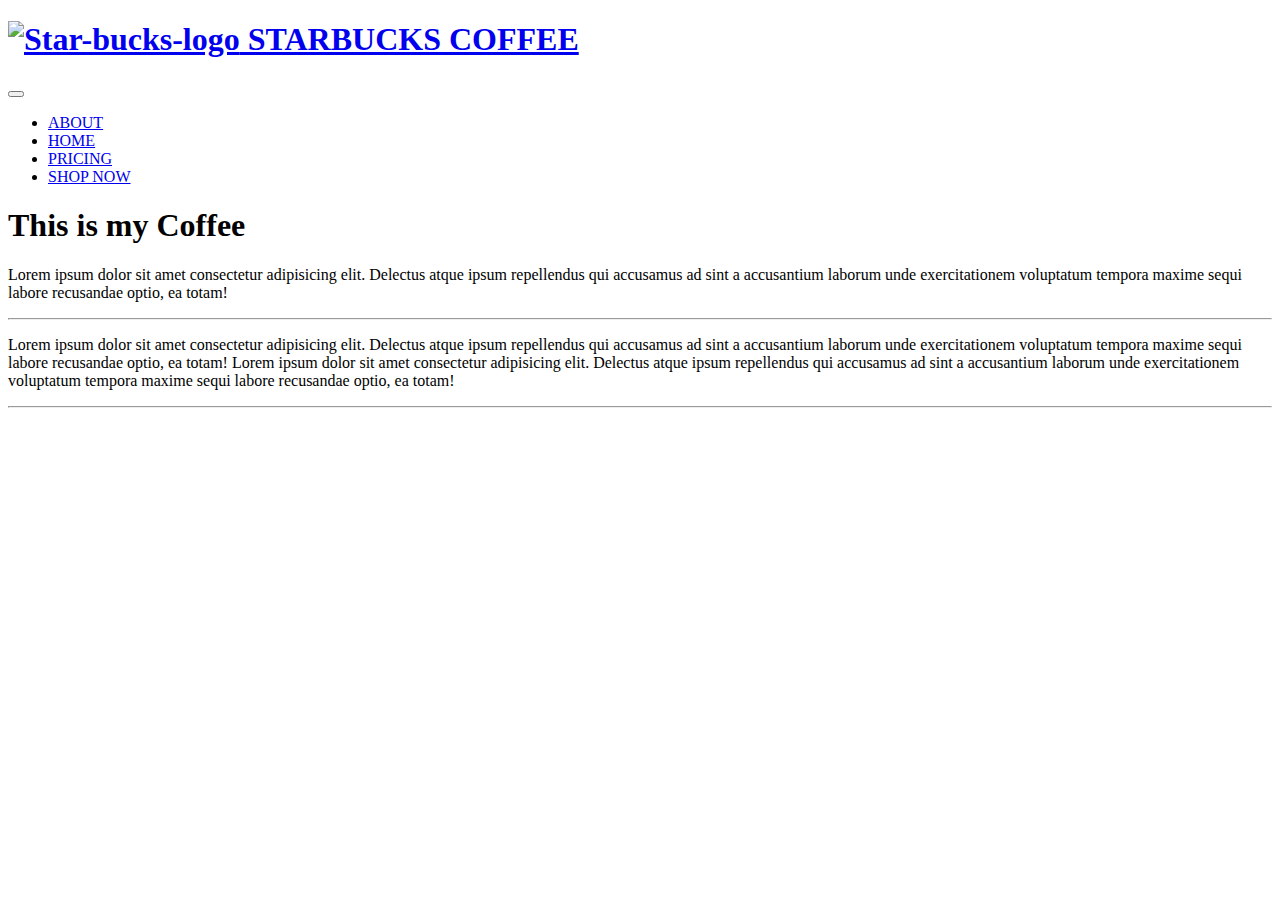
==== Product-Landing-Page/index.html @ a781cdd9 "Add files via upload" ====
<!DOCTYPE html>
<html lang="en">

<head>
    <meta charset="UTF-8">
    <meta name="viewport" content="width=device-width, initial-scale=1.0">
    <link href="https://cdn.jsdelivr.net/npm/bootstrap@5.0.2/dist/css/bootstrap.min.css" rel="stylesheet"
        integrity="sha384-EVSTQN3/azprG1Anm3QDgpJLIm9Nao0Yz1ztcQTwFspd3yD65VohhpuuCOmLASjC" crossorigin="anonymous">
    <link rel="stylesheet" href="my_index.css">
    <title>Product Landing Page</title>
</head>

<body>
    <section class="" id="Landing">
        <nav class="navbar navbar-expand-lg navbar-expand-md navbar-dark bg-success py-0 pe-lg-1">
            <a href="#" class="navbar-brand">
                <h1 class="display-5">
                    <img src="icons8-starbucks-50.png" class="img-fluid ms-4" alt="Star-bucks-logo">
                    STARBUCKS COFFEE
                </h1>
            </a>
            <button class="navbar-toggler" type="button" data-bs-toggle="collapse" data-bs-target="#navbarNav"
                aria-controls="navbarNav" aria-expanded="false" aria-label="Toggle navigation">
                <span class="navbar-toggler-icon"></span>
            </button>
            <div class="collapse navbar-collapse" id="navbarNav">
                <ul class="navbar-nav ms-auto">
                    <li class="nav-item">
                        <a href="#about" class="h5 nav-link">ABOUT</a>
                    </li>
                    <li class="nav-item">
                        <a href="#home" class="h5 nav-link">HOME</a>
                    </li>
                    <li class="nav-item ">
                        <a href="#pricing" class="h5 nav-link">PRICING</a>
                    </li>
                    <li class="nav-item">
                        <a href="#shopping" class="h5 nav-link">SHOP NOW</a>
                    </li>
                </ul>
            </div>
        </nav>
        <div class="container-xxl">
            <h1 class="display-3">This is my Coffee</h1>
            <p class="text-center">
                Lorem ipsum dolor sit amet consectetur adipisicing elit. Delectus atque ipsum repellendus qui accusamus
                ad
                sint a accusantium laborum unde exercitationem voluptatum tempora maxime sequi labore recusandae optio,
                ea
                totam!
            </p>
            <hr>
            <p class="text-center">
                Lorem ipsum dolor sit amet consectetur adipisicing elit. Delectus atque ipsum repellendus qui accusamus
                ad
                sint a accusantium laborum unde exercitationem voluptatum tempora maxime sequi labore recusandae optio,
                ea
                totam!
                Lorem ipsum dolor sit amet consectetur adipisicing elit. Delectus atque ipsum repellendus qui accusamus
                ad
                sint a accusantium laborum unde exercitationem voluptatum tempora maxime sequi labore recusandae optio,
                ea
                totam!
            </p>
            <hr>
        </div>
    </section>
</body>

</html>
<!-- Include Bootstrap JavaScript -->
<script src="https://cdn.jsdelivr.net/npm/bootstrap@5.0.2/dist/js/bootstrap.bundle.min.js"
    integrity="sha384-MrcW6ZMFYlzcLA8Nl+NtUVF0sA7MsXsP1UyJoMp4YLEuNSfAP+JcXn/tWtIaxVXM"
    crossorigin="anonymous"></script>
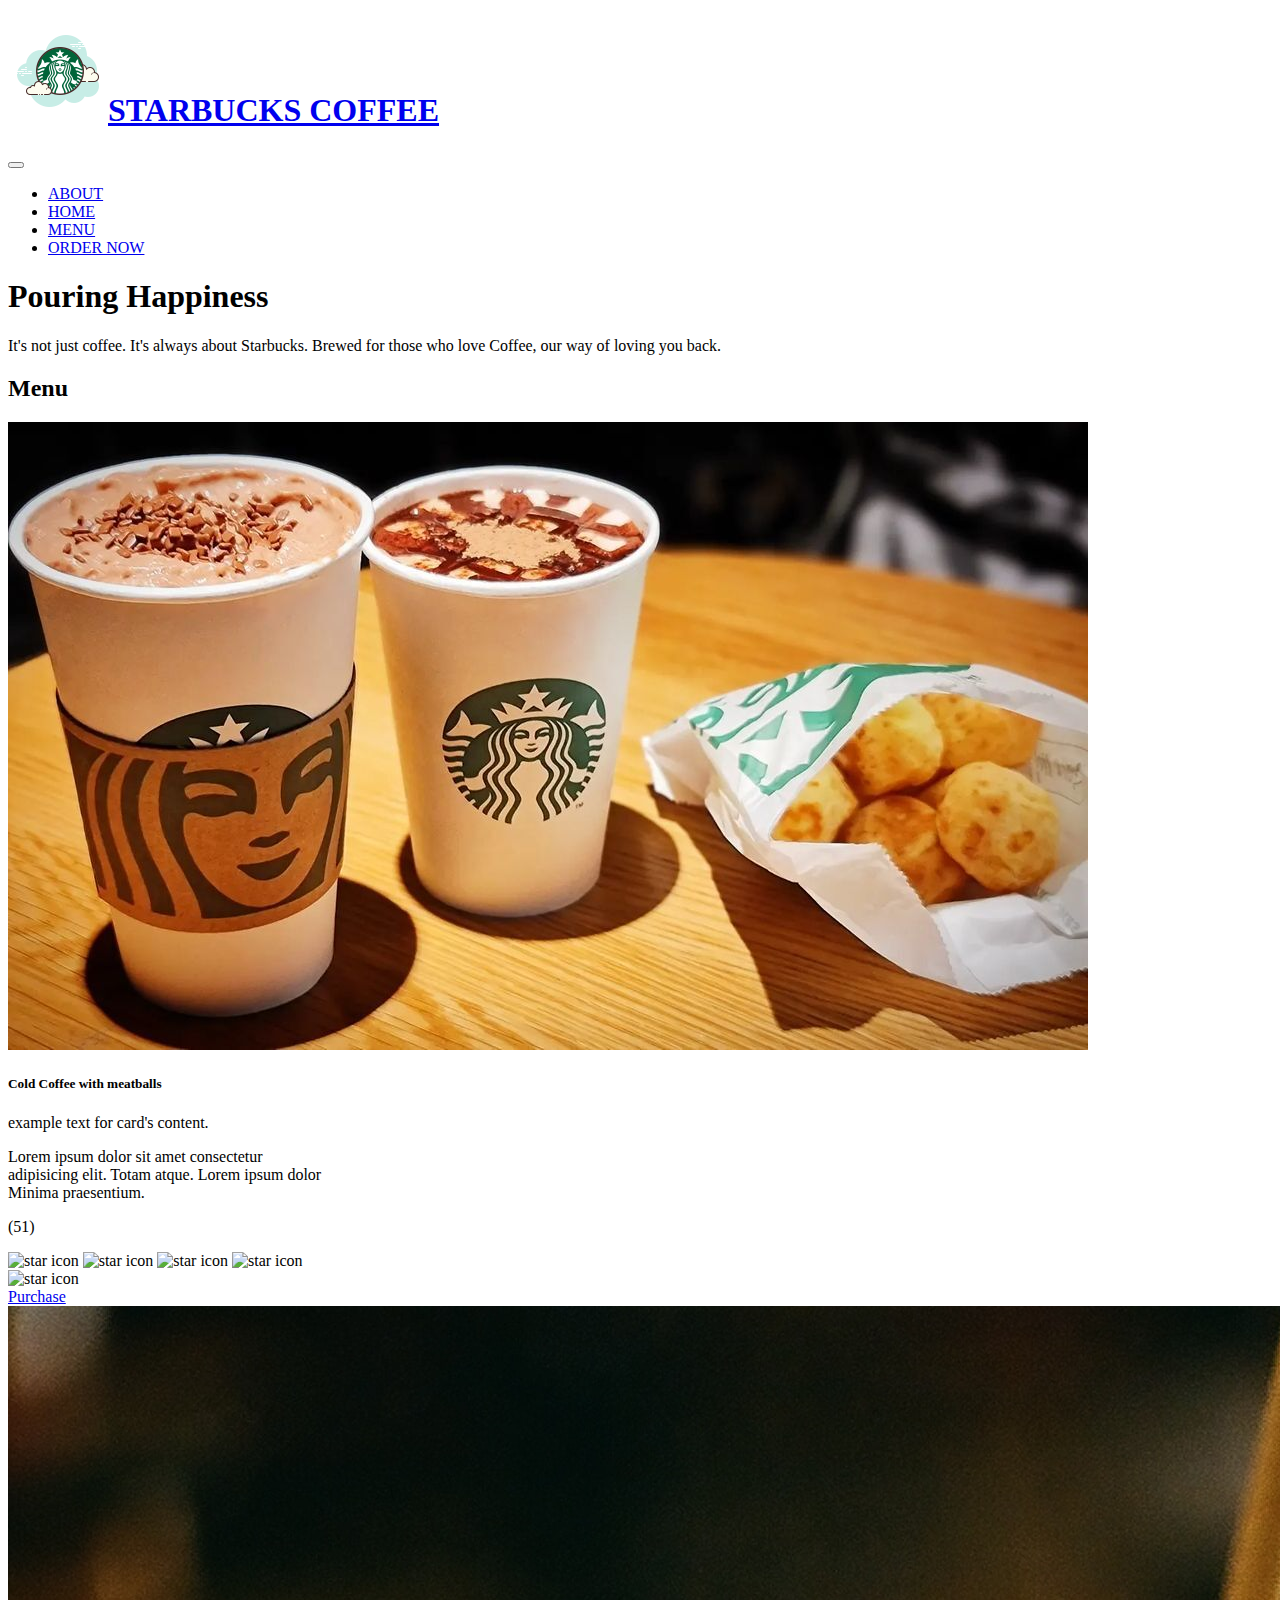
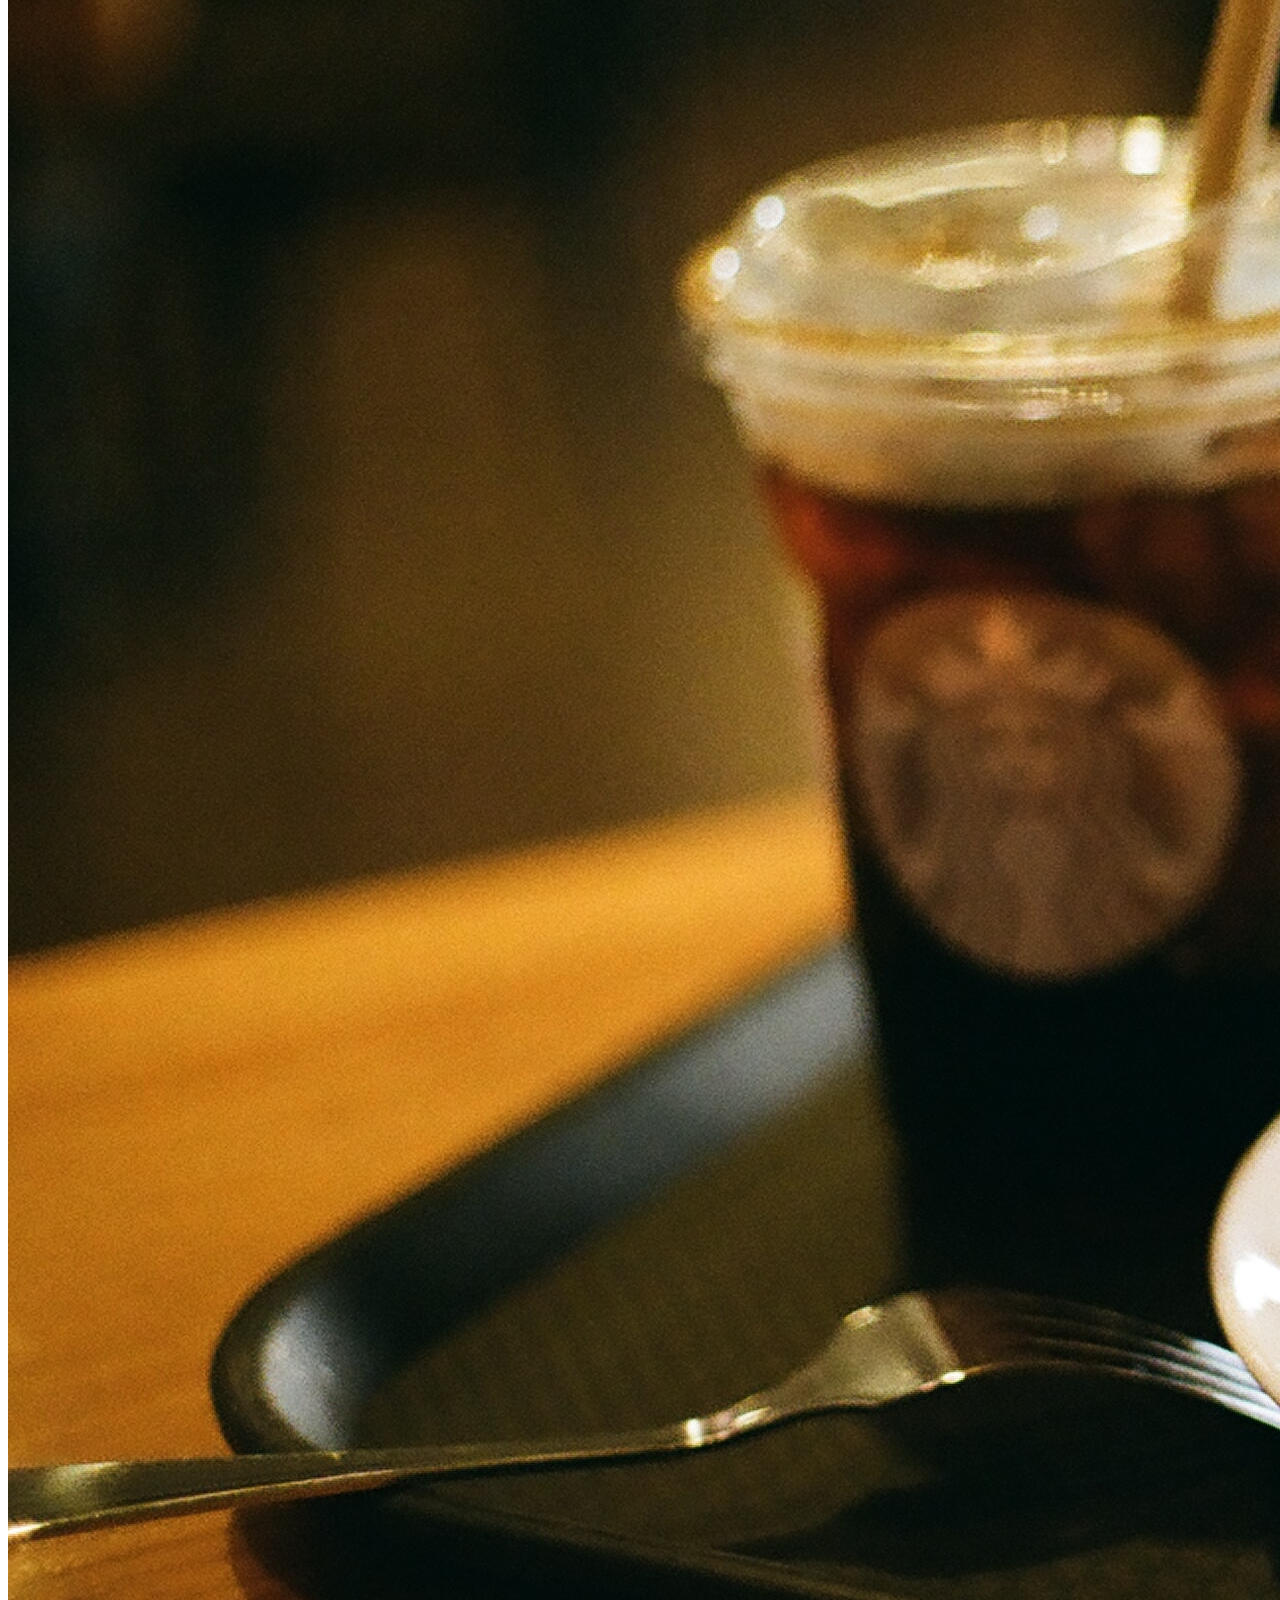
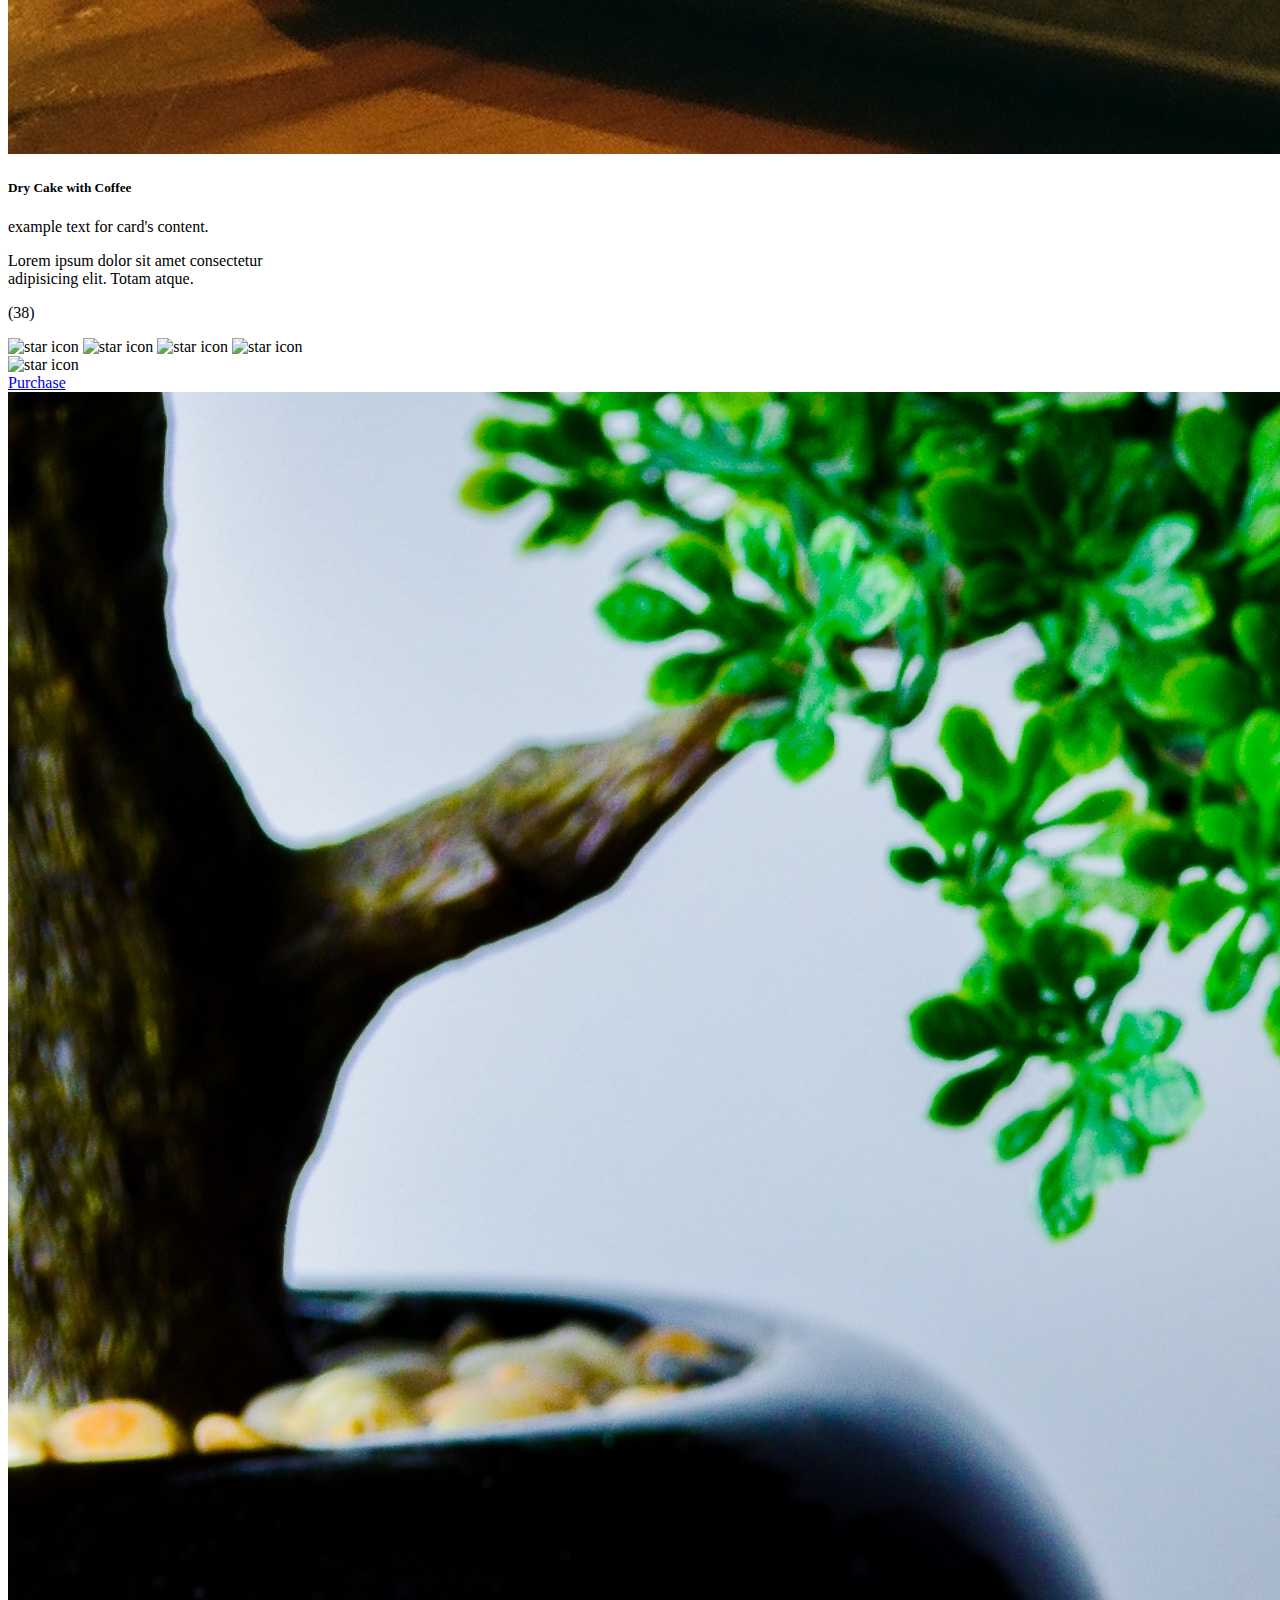
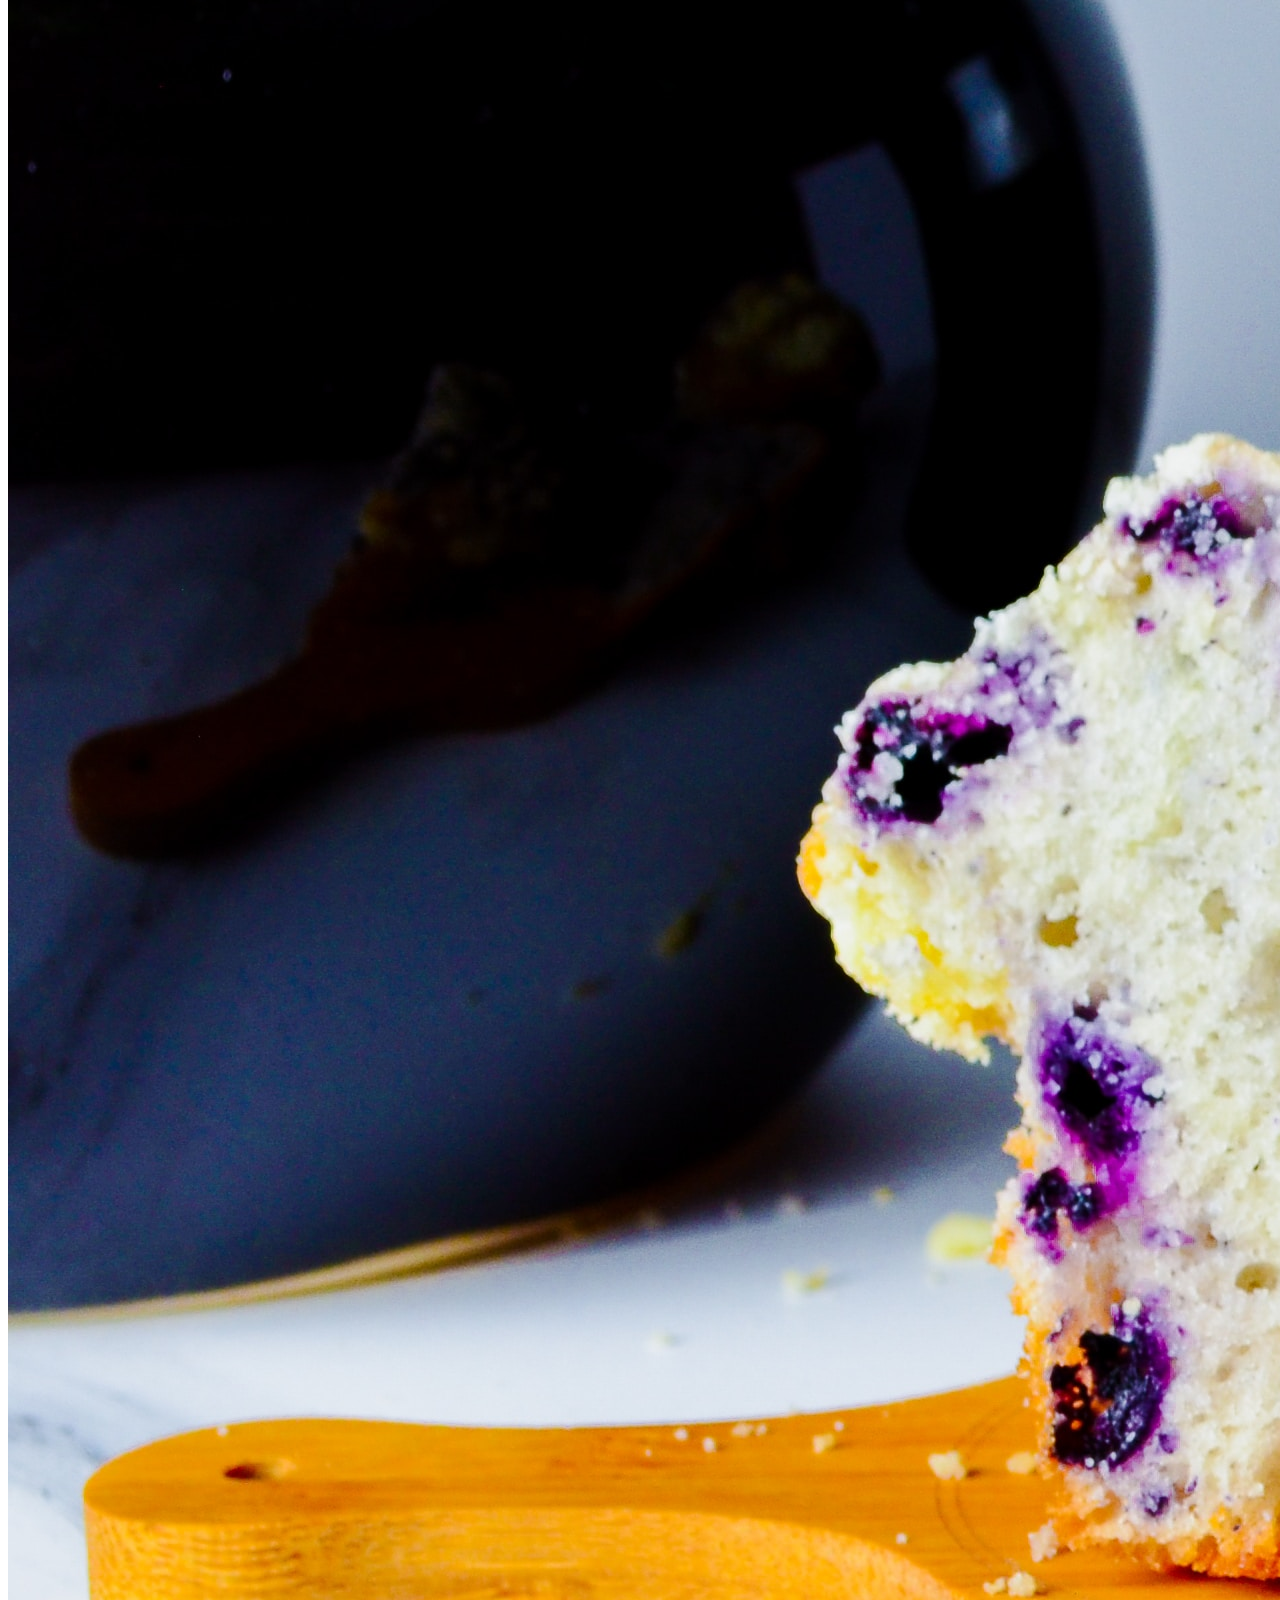
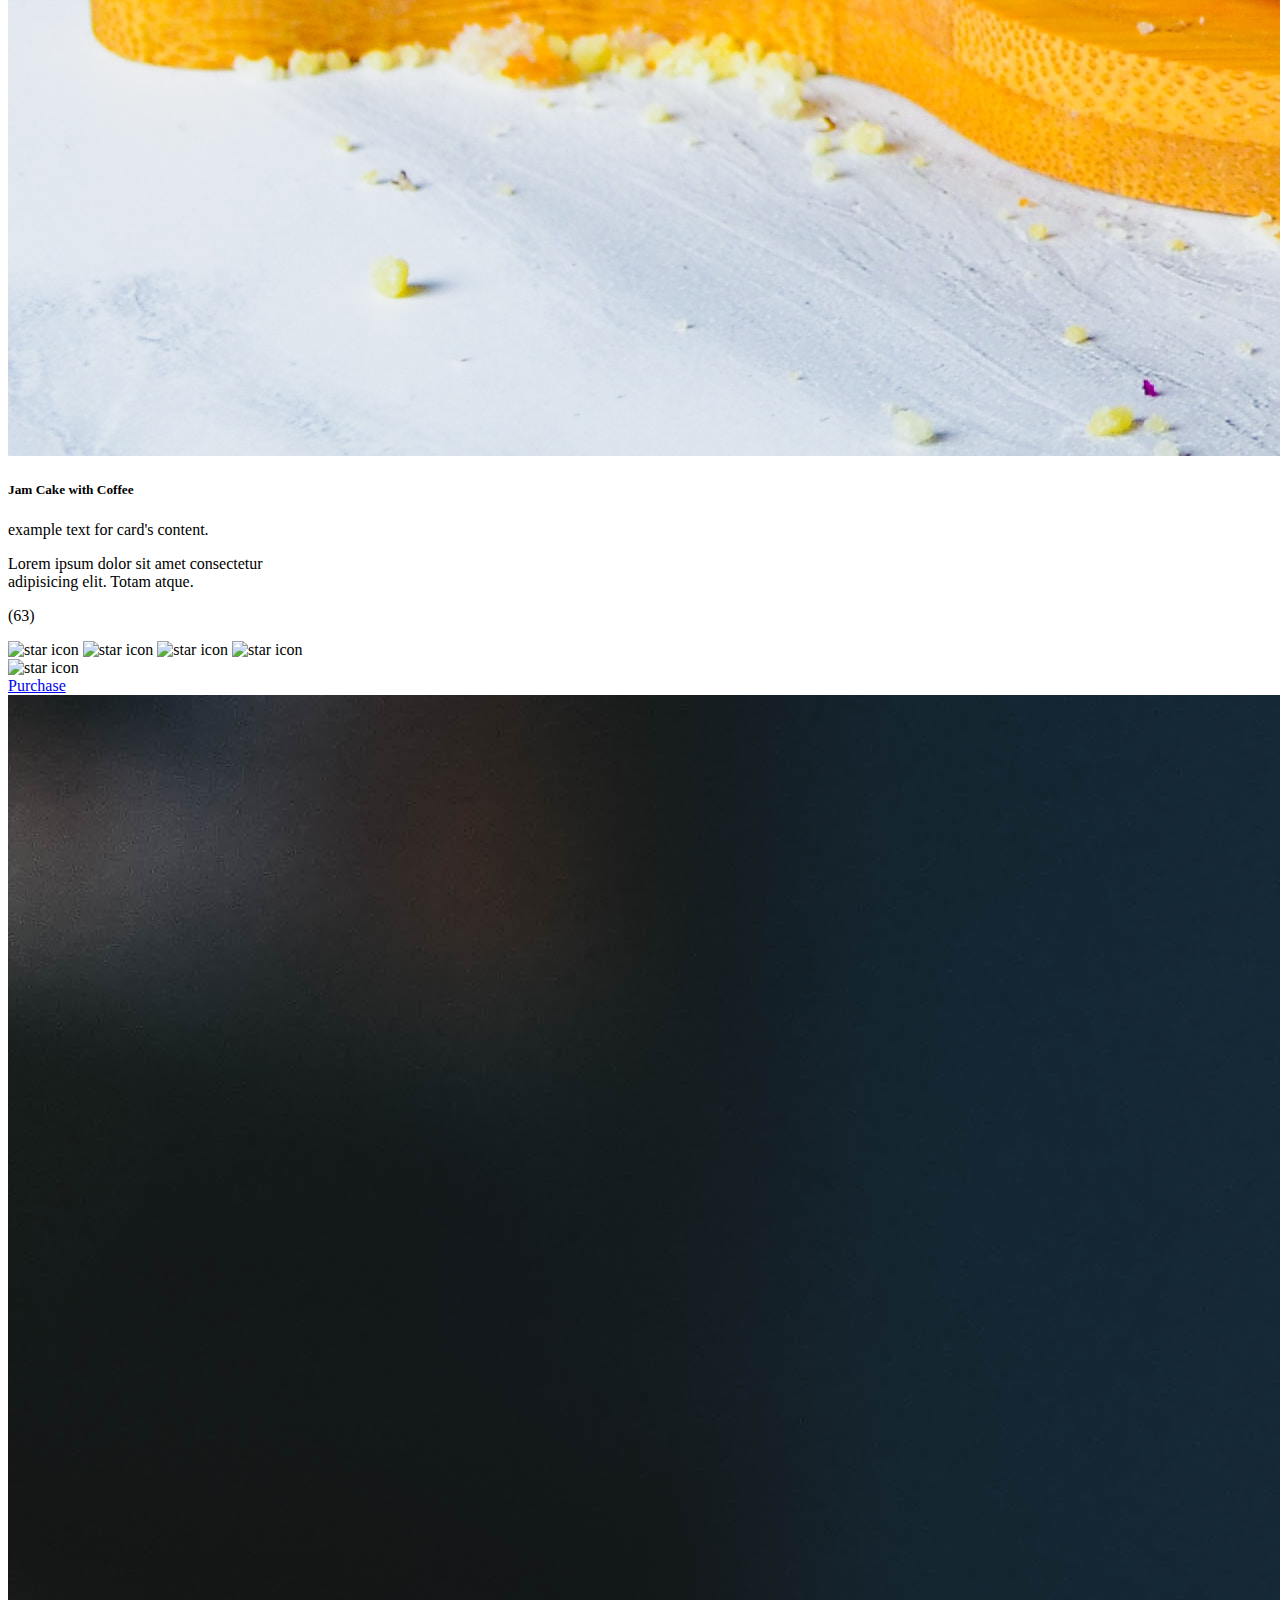
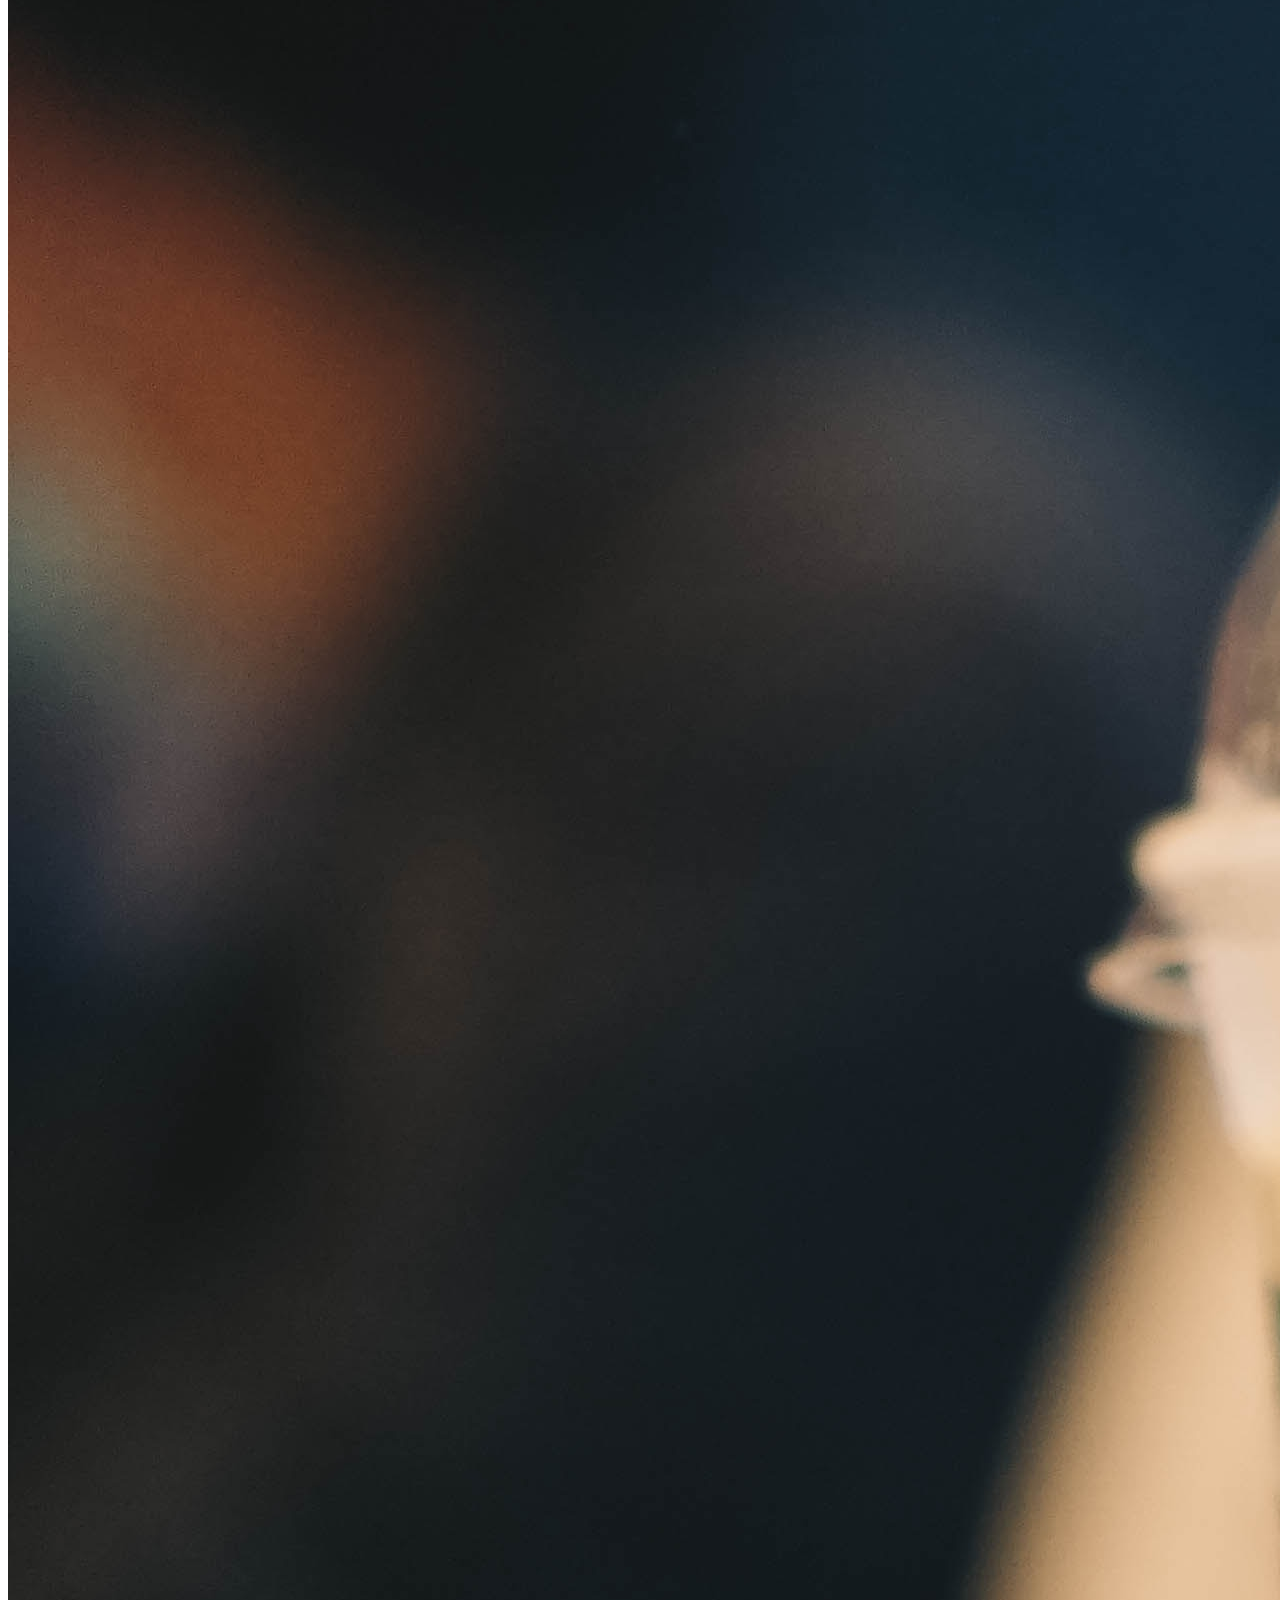
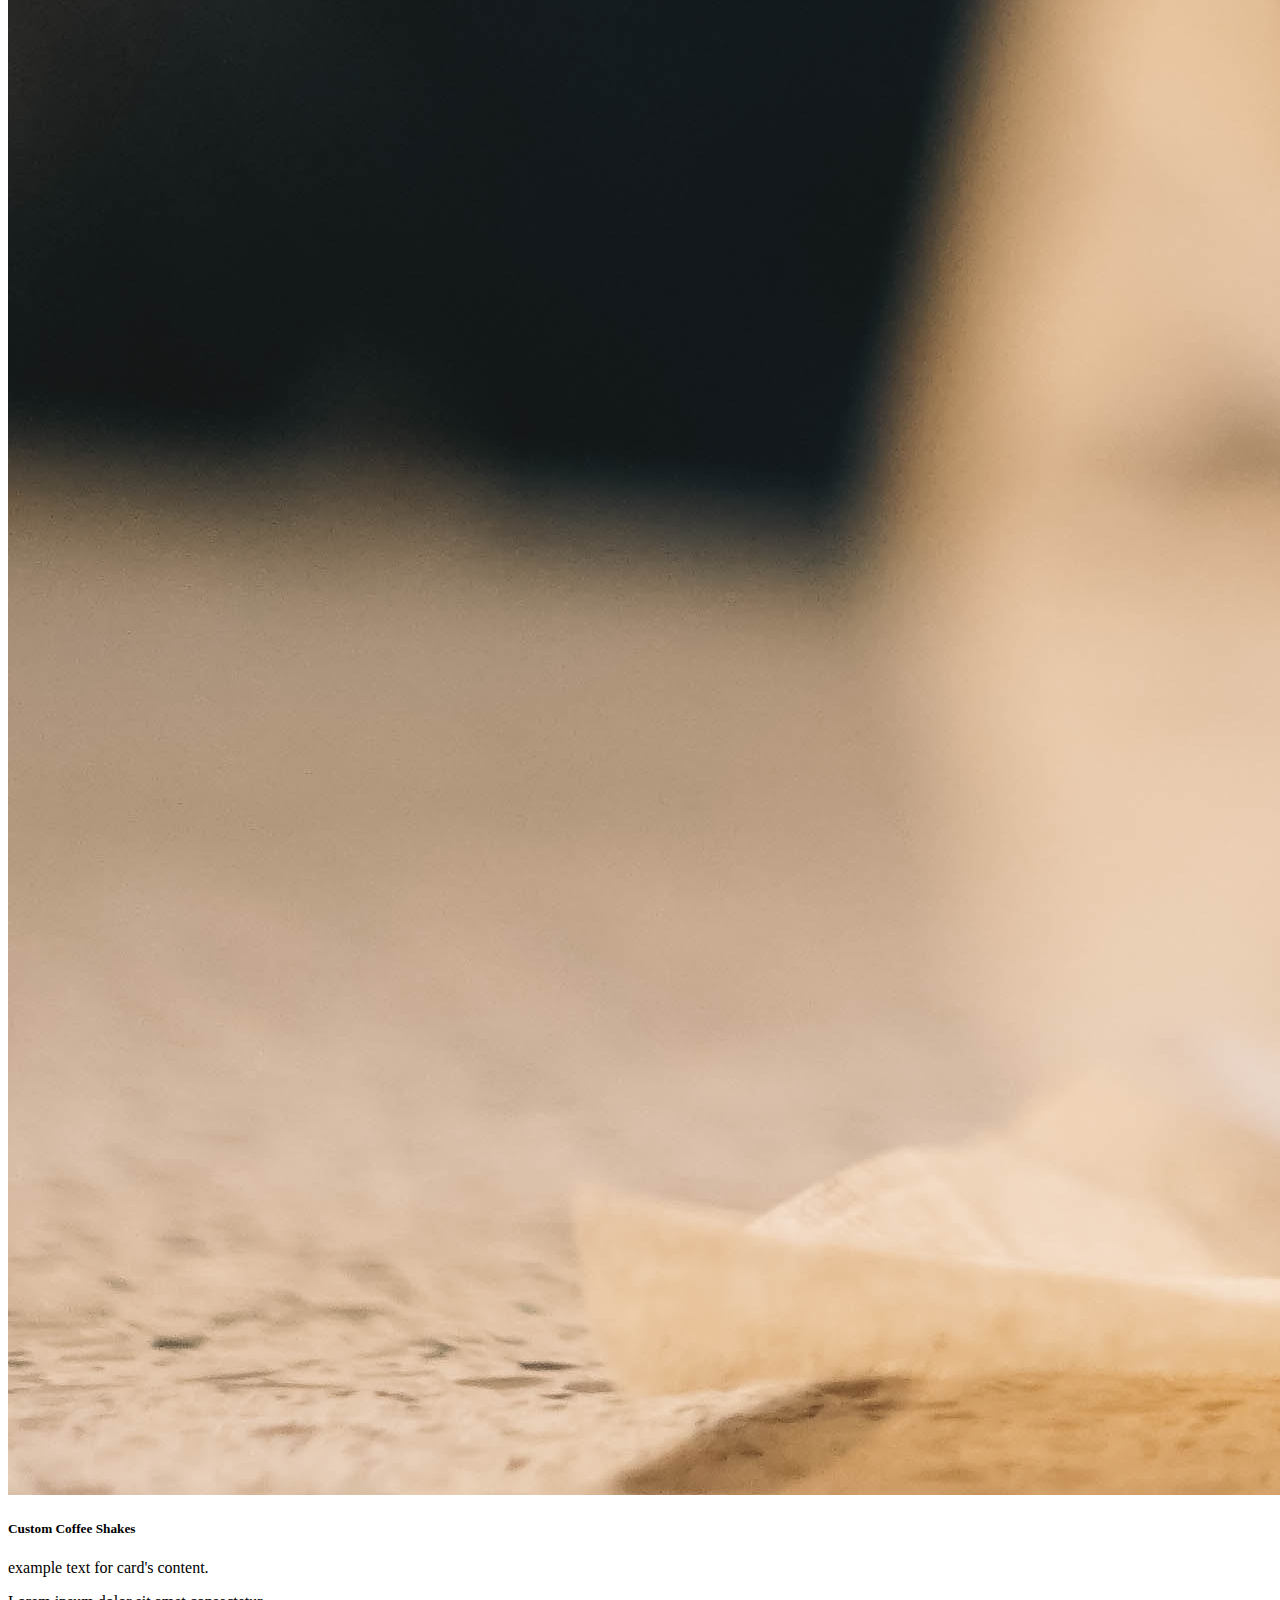
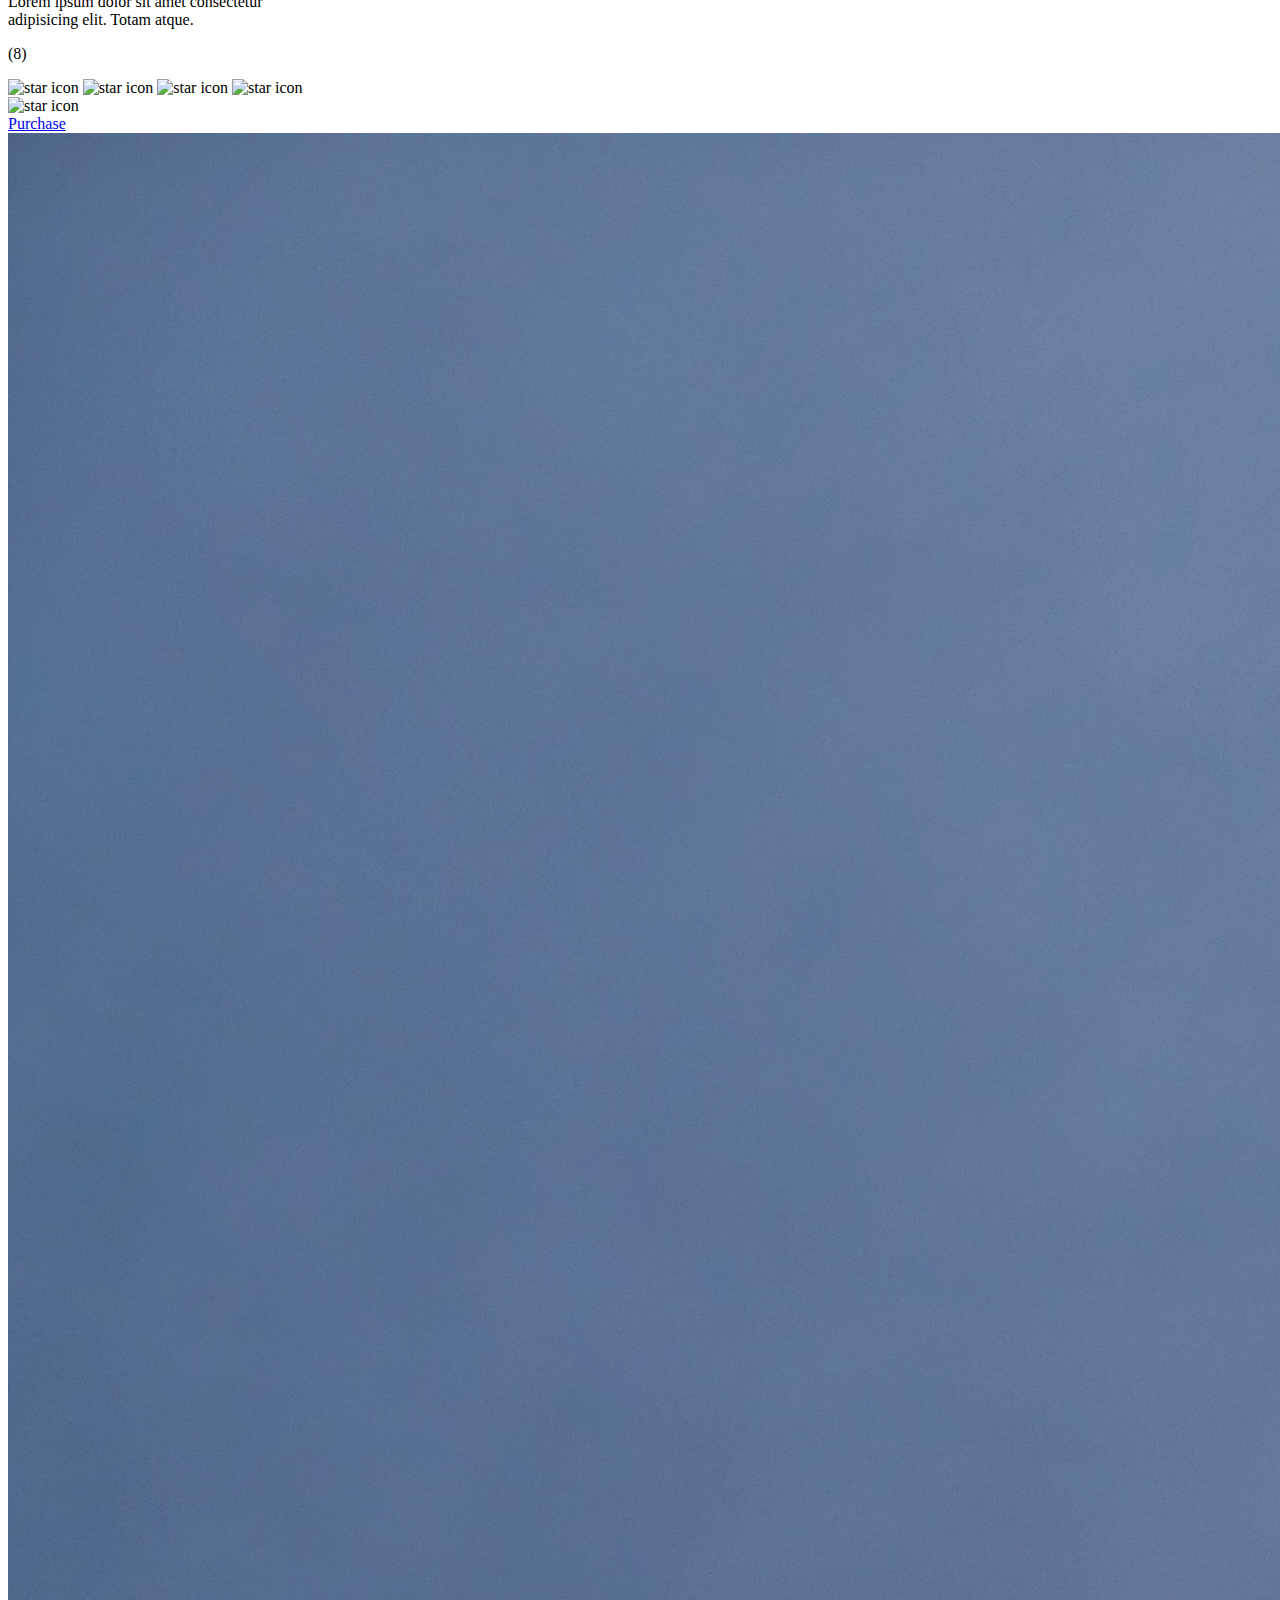
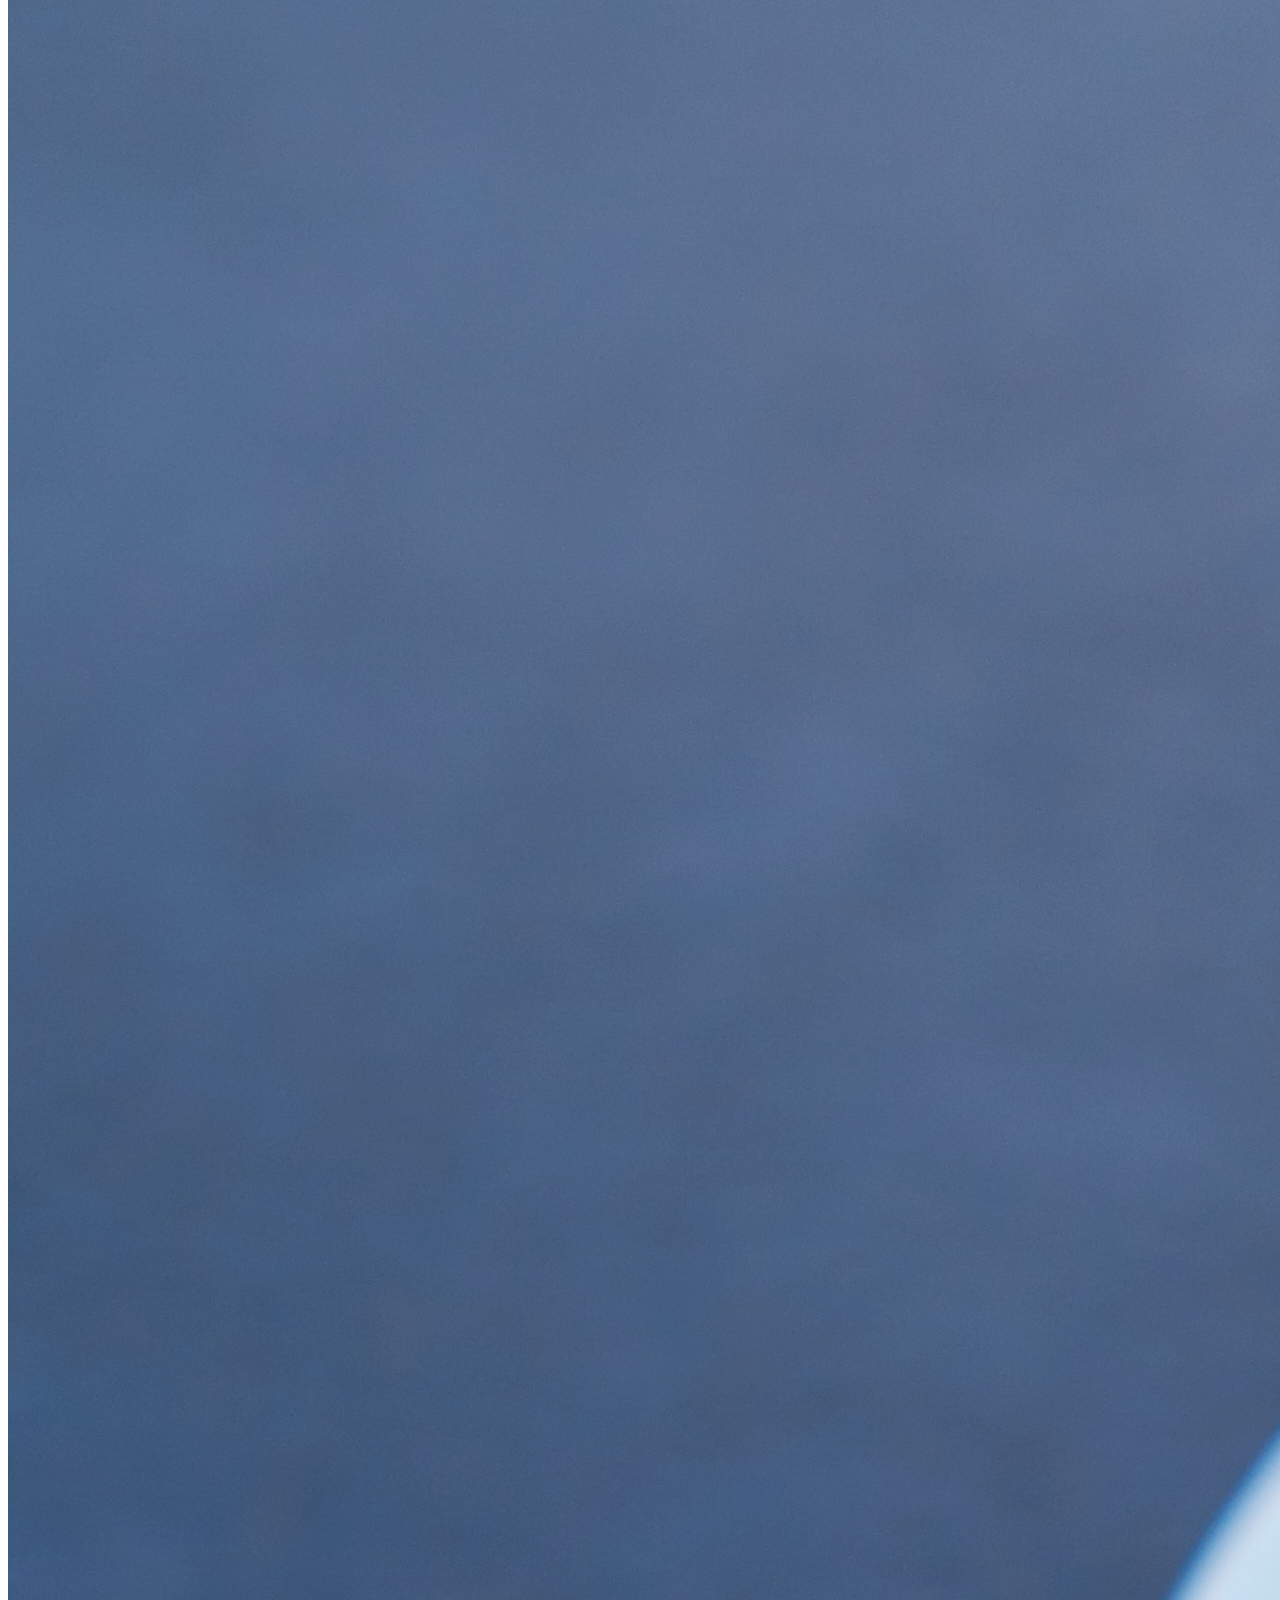
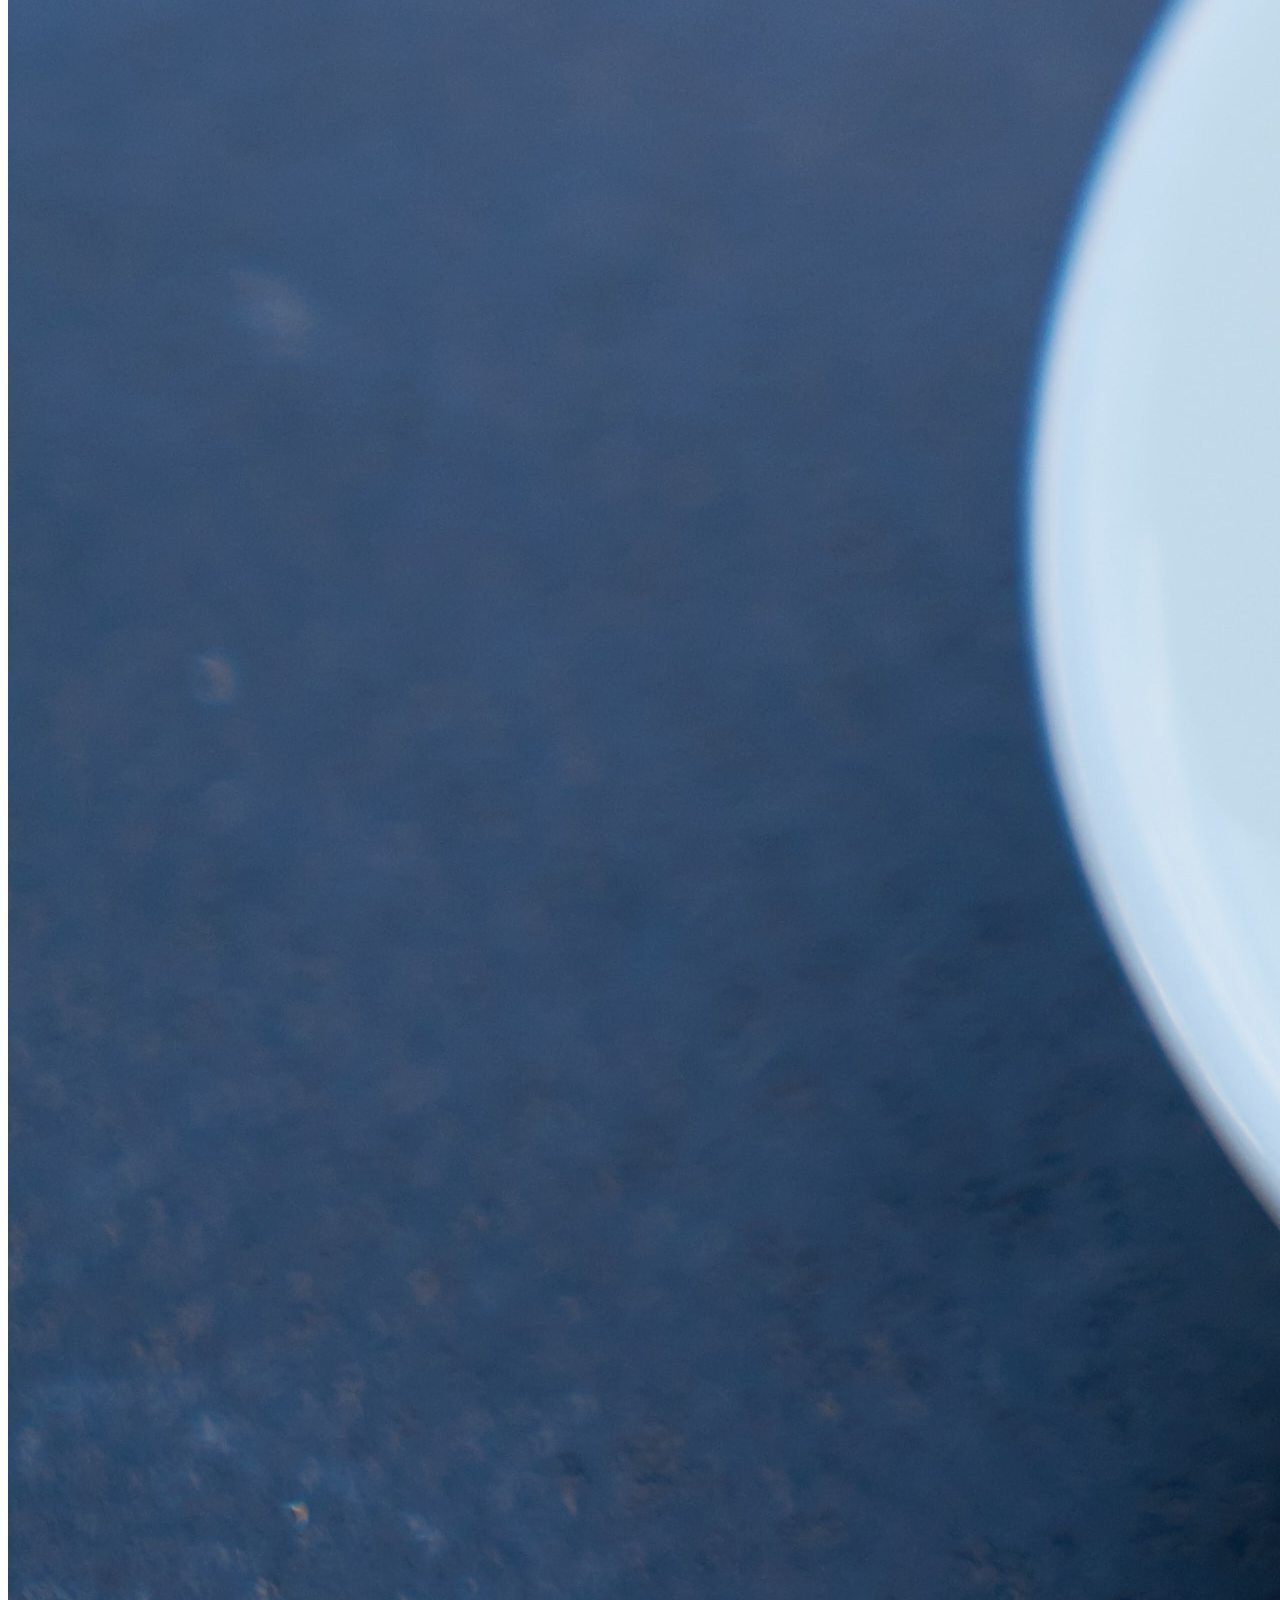
==== commit 075a0326: "Add files via upload" ====
--- a/Product-Landing-Page/index.html
+++ b/Product-Landing-Page/index.html
@@ -4,71 +4,291 @@
 <head>
     <meta charset="UTF-8">
     <meta name="viewport" content="width=device-width, initial-scale=1.0">
+    <!-- Bootstrap -->
     <link href="https://cdn.jsdelivr.net/npm/bootstrap@5.0.2/dist/css/bootstrap.min.css" rel="stylesheet"
         integrity="sha384-EVSTQN3/azprG1Anm3QDgpJLIm9Nao0Yz1ztcQTwFspd3yD65VohhpuuCOmLASjC" crossorigin="anonymous">
+    <!-- CSS Style Sheet -->
     <link rel="stylesheet" href="my_index.css">
+    <!-- Icon in the page title -->
+    <link href="icons8-starbucks-50.png" rel="icon" type="image/png" />
+    <!-- Font-Awesome -->
+    <link rel="stylesheet" href="https://cdnjs.cloudflare.com/ajax/libs/font-awesome/5.15.3/css/all.min.css">
+    <!-- Title of Page -->
     <title>Product Landing Page</title>
 </head>
 
 <body>
-    <section class="" id="Landing">
-        <nav class="navbar navbar-expand-lg navbar-expand-md navbar-dark bg-success py-0 pe-lg-1">
-            <a href="#" class="navbar-brand">
-                <h1 class="display-5">
-                    <img src="icons8-starbucks-50.png" class="img-fluid ms-4" alt="Star-bucks-logo">
-                    STARBUCKS COFFEE
-                </h1>
-            </a>
-            <button class="navbar-toggler" type="button" data-bs-toggle="collapse" data-bs-target="#navbarNav"
-                aria-controls="navbarNav" aria-expanded="false" aria-label="Toggle navigation">
-                <span class="navbar-toggler-icon"></span>
-            </button>
-            <div class="collapse navbar-collapse" id="navbarNav">
-                <ul class="navbar-nav ms-auto">
-                    <li class="nav-item">
-                        <a href="#about" class="h5 nav-link">ABOUT</a>
-                    </li>
-                    <li class="nav-item">
-                        <a href="#home" class="h5 nav-link">HOME</a>
-                    </li>
-                    <li class="nav-item ">
-                        <a href="#pricing" class="h5 nav-link">PRICING</a>
-                    </li>
-                    <li class="nav-item">
-                        <a href="#shopping" class="h5 nav-link">SHOP NOW</a>
-                    </li>
-                </ul>
-            </div>
-        </nav>
-        <div class="container-xxl">
-            <h1 class="display-3">This is my Coffee</h1>
-            <p class="text-center">
-                Lorem ipsum dolor sit amet consectetur adipisicing elit. Delectus atque ipsum repellendus qui accusamus
-                ad
-                sint a accusantium laborum unde exercitationem voluptatum tempora maxime sequi labore recusandae optio,
-                ea
-                totam!
-            </p>
-            <hr>
-            <p class="text-center">
-                Lorem ipsum dolor sit amet consectetur adipisicing elit. Delectus atque ipsum repellendus qui accusamus
-                ad
-                sint a accusantium laborum unde exercitationem voluptatum tempora maxime sequi labore recusandae optio,
-                ea
-                totam!
-                Lorem ipsum dolor sit amet consectetur adipisicing elit. Delectus atque ipsum repellendus qui accusamus
-                ad
-                sint a accusantium laborum unde exercitationem voluptatum tempora maxime sequi labore recusandae optio,
-                ea
-                totam!
-            </p>
-            <hr>
+    <!--Landing Page -->
+    <section id="home" class="landing-section">
+        <!-- Navigation bar -->
+        <div class="landing container-fluid ps-0 pe-0">
+            <nav class="navbar navbar-expand-lg navbar-expand-md navbar-dark py-0 pe-lg-1">
+                <a href="#" class="navbar-brand">
+                    <h1 class="fw-light">
+                        <img src="icons8-starbucks-50.png" class="logo img-fluid me-1 ms-lg-4"
+                            alt="Star-bucks-logo">STARBUCKS COFFEE
+                    </h1>
+                </a>
+                <button class="navbar-toggler me-2" type="button" data-bs-toggle="collapse" data-bs-target="#navbarNav"
+                    aria-controls="navbarNav" aria-expanded="false" aria-label="Toggle navigation">
+                    <span class="navbar-toggler-icon"></span>
+                </button>
+                <div class="collapse navbar-collapse" id="navbarNav">
+                    <ul class="navbar-nav ms-auto ">
+                        <li class="nav-item">
+                            <a href="#About" class="h6 mx-2 fw-light nav-link">ABOUT</a>
+                        </li>
+                        <li class="nav-item">
+                            <a href="#home" class="h6 mx-2 fw-light nav-link">HOME</a>
+                        </li>
+                        <li class="nav-item ">
+                            <a href="#Menue" class="h6 mx-2 fw-light nav-link">MENU</a>
+                        </li>
+                        <li class="nav-item">
+                            <a href="#shopping" class="h6 mx-2 fw-bold text-dark nav-link shop-now-link">ORDER NOW</a>
+                        </li>
+                    </ul>
+                </div>
+            </nav>
+            <div class="container-xxl ps-0 pe-0 text-light">
+                <h1 class="display-1 fw-bold">Pouring Happiness</h1>
+                <p class="text-lg-start text-light">
+                    It's not just coffee. It's always about Starbucks.
+                    Brewed for those who love Coffee, our way of loving
+                    you back.
+                </p>
+            </div>
         </div>
+    </section>
+    <!-- Secondary Content -->
+    <section class="container-lg" id="Menue">
+        <h2 class="fs-1 fw-bold my-4">Menu</h2>
+        <div class="container-xxl scrolling-wrapper px-0">
+            <div class="card" style="width: 20rem;">
+                <img src="2 coffee.jpg" class="card-img-top" alt="2 Coffee Cups">
+                <div class="card-body">
+                    <h5 class="card-title fs-4">Cold Coffee with meatballs</h5>
+                    <p class="card-subtitle pe-1 text-muted text-wrap">example text for card's content.</p>
+                    <p class="card-text text-start pe-1 text-wrap">Lorem ipsum dolor sit amet consectetur adipisicing
+                        elit. Totam atque. Lorem ipsum dolor Minima praesentium.</p>
+                    <div class="review my-3">
+                        <p class="d-inline text-secondary">(51)</p>
+                        <img src="star_3389176.png" alt="star icon">
+                        <img src="star_3389176.png" alt="star icon">
+                        <img src="star_3389176.png" alt="star icon">
+                        <img src="star_2724819.png" alt="star icon">
+                        <img src="star_929566.png" alt="star icon">
+                    </div>
+                    <a href="#" class="btn btn-light border-dark">Purchase</a>
+                </div>
+            </div>
+            <div class="card" style="width: 20rem;">
+                <img src="coffee deal.jpg" class="card-img-top" alt="Cake and Coffee">
+                <div class="card-body">
+                    <h5 class="card-title fs-4">Dry Cake with Coffee</h5>
+                    <p class="card-subtitle pe-1 text-wrap text-muted">example text for card's content.</p>
+                    <p class="card-text pe-1 text-wrap">Lorem ipsum dolor sit amet consectetur adipisicing elit. Totam
+                        atque.</p>
+                    <div class="review my-3">
+                        <p class="d-inline text-secondary">(38)</p>
+                        <img src="star_3389176.png" alt="star icon">
+                        <img src="star_3389176.png" alt="star icon">
+                        <img src="star_3389176.png" alt="star icon">
+                        <img src="star_3389176.png" alt="star icon">
+                        <img src="star_2724819.png" alt="star icon">
+                    </div>
+                    <a href="#" class="btn btn-light border-dark">Purchase</a>
+                </div>
+            </div>
+            <div class="card" style="width: 20rem;">
+                <img src="cake.jpg" class="card-img-top" alt="Jam Cake with coffee">
+                <div class="card-body">
+                    <h5 class="card-title fs-4">Jam Cake with Coffee</h5>
+                    <p class="card-subtitle pe-1 text-wrap text-muted">example text for card's content.</p>
+                    <p class="card-text pe-1 text-wrap">Lorem ipsum dolor sit amet consectetur adipisicing elit. Totam
+                        atque.</p>
+                    <div class="review my-3">
+                        <p class="d-inline text-secondary">(63)</p>
+                        <img src="star_3389176.png" alt="star icon">
+                        <img src="star_3389176.png" alt="star icon">
+                        <img src="star_3389176.png" alt="star icon">
+                        <img src="star_3389176.png" alt="star icon">
+                        <img src="star_929566.png" alt="star icon">
+                    </div>
+                    <a href="#" class="btn btn-light border-dark">Purchase</a>
+                </div>
+            </div>
+            <div class="card" style="width: 20rem;">
+                <img src="2 shakes.jpg" class="card-img-top" alt="2 Coffee Shakes">
+                <div class="card-body">
+                    <h5 class="card-title fs-4">Custom Coffee Shakes</h5>
+                    <p class="card-subtitle pe-1 text-wrap text-muted">example text for card's content.</p>
+                    <p class="card-text pe-1 text-wrap">Lorem ipsum dolor sit amet consectetur adipisicing elit. Totam
+                        atque.</p>
+                    <div class="review my-3">
+                        <p class="d-inline text-secondary">(8)</p>
+                        <img src="star_3389176.png" alt="star icon">
+                        <img src="star_3389176.png" alt="star icon">
+                        <img src="star_3389176.png" alt="star icon">
+                        <img src="star_2724819.png" alt="star icon">
+                        <img src="star_929566.png" alt="star icon">
+                    </div>
+                    <a href="#" class="btn btn-light border-dark">Purchase</a>
+                </div>
+            </div>
+            <div class="card" style="width: 20rem;">
+                <img src="cake with coffee.jpg" class="card-img-top" alt="Yellow Cake and Coffee">
+                <div class="card-body">
+                    <h5 class="card-title fs-4">Layered Cake with Coffee</h5>
+                    <p class="card-subtitle text-secondary pe-1 text-wrap text-muted">example text for card's content.
+                    </p>
+                    <p class="card-text pe-1 text-wrap">Lorem ipsum dolor sit amet consectetur adipisicing elit. Totam
+                        atque.</p>
+                    <div class="review my-3">
+                        <p class="d-inline text-secondary">(13)</p>
+                        <img src="star_3389176.png" alt="star icon">
+                        <img src="star_3389176.png" alt="star icon">
+                        <img src="star_3389176.png" alt="star icon">
+                        <img src="star_3389176.png" alt="star icon">
+                        <img src="star_929566.png" alt="star icon">
+                    </div>
+                    <a href="#" class="btn btn-light border-dark">Purchase</a>
+                </div>
+            </div>
+            <div class="card" style="width: 20rem;">
+                <img src="pancake with coffee.jpg" class="card-img-top" alt="pancake and coffee">
+                <div class="card-body">
+                    <h5 class="card-title fs-4">Pancake with Coffee</h5>
+                    <p class="card-subtitle pe-1 text-wrap text-muted">example text for card's content.</p>
+                    <p class="card-text pe-1 text-wrap">Lorem ipsum dolor sit amet consectetur adipisicing elit. Totam
+                        atque.</p>
+                    <div class="review my-3">
+                        <p class="d-inline text-secondary">(22)</p>
+                        <img src="star_3389176.png" alt="star icon">
+                        <img src="star_2724819.png" alt="star icon">
+                        <img src="star_929566.png" alt="star icon">
+                        <img src="star_929566.png" alt="star icon">
+                        <img src="star_929566.png" alt="star icon">
+                    </div>
+                    <a href="#" class="btn btn-light border-dark">Purchase</a>
+                </div>
+            </div>
+            <div class="card" style="width: 20rem;">
+                <img src="Sandwich.jpg" class="card-img-top" alt="Sandwich">
+                <div class="card-body">
+                    <h5 class="card-title fs-4">Fresh Meat Sandwich</h5>
+                    <p class="card-subtitle pe-1 text-wrap text-muted">example text for card's content.</p>
+                    <p class="card-text pe-1 text-wrap">Lorem ipsum dolor sit amet consectetur adipisicing elit. Totam
+                        atque.</p>
+                    <div class="review my-3">
+                        <p class="d-inline text-secondary">(47)</p>
+                        <img src="star_3389176.png" alt="star icon">
+                        <img src="star_3389176.png" alt="star icon">
+                        <img src="star_3389176.png" alt="star icon">
+                        <img src="star_3389176.png" alt="star icon">
+                        <img src="star_3389176.png" alt="star icon">
+                    </div>
+                    <a href="#" class="btn btn-light border-dark">Purchase</a>
+                </div>
+            </div>
+        </div>
+    </section>
+    <section class="container-lg container-md" id="About">
+        <h2 class="fs-1 fw-bold my-4">Our Company</h2>
+        <img src="driveThru.jpg" class="img-fluid rounded my-3" width="auto" height="70%" alt="Star-bucks-Coffee">
+        <h2 class="fs-1 fw-bold mt-3">Our Heritage</h2>
+        <img class="float-end rounded mt-3" src="https://media.giphy.com/media/2FazplK2PyGh3Rjby/giphy.gif" width="23%"
+            height="23%" alt="Spinning Frappuccino">
+        <p class="rounded-start border-2 container-fluid fs-5 ps-0 my-3">
+            Our story begins in 1971 along the cobblestone streets of Seattle’s
+            historic Pike Place Market. It was here where Starbucks opened its first store, offering fresh-roasted
+            coffee beans,
+            tea and spices from around the world for our customers to take home. Our name was inspired by the classic
+            tale, “Moby-Dick,” evoking the
+            seafaring tradition of the early coffee traders.
+        </p>
+        <p class="Second container-fluid fs-5 ps-0 my-4">
+            Ten years later, a young New Yorker named Howard Schultz would walk
+            through these doors and become captivated with Starbucks coffee from his first sip. After joining the
+            company in
+            1982, a different cobblestone road would lead him to another discovery. It was on a trip to Milan in 1983
+            that
+            Howard first experienced Italy’s coffeehouses, and he returned to Seattle inspired to bring the warmth and
+            artistry
+            of its coffee culture to Starbucks. By 1987, we swapped our brown aprons for green ones and embarked on our
+            next chapter as a coffeehouse.
+        </p>
+        <p class="container-fluid fs-5 ps-0 mb-4 me-0 pe-0">
+            Starbucks would soon expand to Chicago and Vancouver, Canada
+            and then on to California, Washington, D.C. and New York. By 1996, we would cross the Pacific to open our
+            first store in Japan, followed by Europe in 1998 and China in 1999. Over the next two decades, we would
+            grow to welcome millions of customers each week and become a
+            part of the fabric of tens of thousands of neighborhoods all around the world. In everything we do, we are
+            always dedicated to Our Mission: With every cup, with every conversation, with every community - we nurture
+            the
+            limitless possibilities of human connection.
+        </p>
+        <h2 class="fs-1 fw-bold">Coffee &amp; Craft</h2>
+        <p class="container-fluid fs-5 ps-0 mb-4 me-0 pe-0">
+            It takes many hands to craft the perfect cup of coffee from the farmers who tend to the red-ripe coffee
+            cherries,
+            to the master roasters who coax the best from every bean, and to the barista who serves it with care. We are
+            committed
+            to the highest standards of quality and service, embracing our heritage while innovating to create new
+            experiences to savor.
+        </p>
+        <h2 class="fs-1 fw-bold mb-3">Learn More About Us</h2>
+        <a href="https://stories.starbucks.com/" target="_blank">
+            <button class="btn fw-bold text-success border-success rounded-pill">Stories &amp; News</button>
+        </a>
+        <a href="https://stories.starbucks.com/press/2019/company-profile/" target="_blank">
+            <button class="btn fw-bold text-success border-success rounded-pill">Company Profile</button>
+        </a>
+        <a href="https://stories.starbucks.com/press/2019/company-timeline/" target="_blank">
+            <button class="btn fw-bold text-success border-success rounded-pill">Company Timeline</button>
+        </a>
+        <a href="https://www.starbucks.com/about-us/business-ethics-and-compliance/" target="_blank">
+            <button class="btn fw-bold text-success border-success rounded-pill">Ethics &amp; Compliance</button>
+        </a>
+        <a href="https://www.starbucks.com/about-us/corporate-governance/" target="_blank">
+            <button class="btn fw-bold text-success border-success rounded-pill">Corporate Governance</button>
+        </a>
+    </section>
+    <section class="container-xxl container-md">
+        <footer class="border-top my-5">
+            <p class="text-muted mt-3 mb-2">Privacy Notice</p>
+            <div class="mb-4 d-flex justify-content-between">
+                <span class="links text-start">
+                    <a class="me-0 pe-3 text-decoration-none text-dark fw-bold border-end border-dark pe-4"
+                        href="https://www.starbucks.com/terms/starbucks-terms-of-use/" target="_blank">Terms of Use</a>
+                    <a class="ms-2 pe-lg-3 text-decoration-none text-dark fw-bold border-end border-dark pe-4"
+                        href="https://www.starbucks.com/personal-information" target="_blank">Do Not Share My Personal
+                        Information</a>
+                    <a class="ms-2 pe-lg-3 text-decoration-none text-dark fw-bold border-end border-dark pe-4"
+                        href="chrome-extension://efaidnbmnnnibpcajpcglclefindmkaj/https://content-prod-live.cert.starbucks.com/binary/v2/asset/137-70076.pdf"
+                        target="_blank">CA Supply Chain Act</a>
+                    <a class="ms-2 text-decoration-none text-dark fw-bold border-dark pe-4" href="#"
+                        target="_blank">Cookie
+                        Preferences</a>
+                </span>
+                <span class="text-end">
+                    <a href="https://www.facebook.com/Starbucks" target="_blank"><i class="fab fa-facebook fa-2x me-2"
+                            style="color: #000;"></i></a>
+                    <a href="https://www.youtube.com/@starbucks" target="_blank"><i class="fab fa-youtube fa-2x mx-2"
+                            style="color: #000;"></i></a>
+                    <a href="https://www.instagram.com/starbucks/" target="_blank"><i
+                            class="fab fa-instagram fa-2x mx-2" style="color: #000;"></i></a>
+                    <a href="https://www.linkedin.com/company/starbucks/" target="_blank"><i
+                            class="fab fa-linkedin fa-2x ms-2" style="color: #000;"></i></a>
+                </span>
+            </div>
+            <p class="text-muted">&copy; 2023 Starbucks Coffee Company. All rights reserved.</p>
+        </footer>
     </section>
 </body>
 
 </html>
-<!-- Include Bootstrap JavaScript -->
+<!-- Bootstrap JavaScript -->
 <script src="https://cdn.jsdelivr.net/npm/bootstrap@5.0.2/dist/js/bootstrap.bundle.min.js"
-    integrity="sha384-MrcW6ZMFYlzcLA8Nl+NtUVF0sA7MsXsP1UyJoMp4YLEuNSfAP+JcXn/tWtIaxVXM"
-    crossorigin="anonymous"></script>+    integrity="sha384-MrcW6ZMFYlzcLA8Nl+NtUVF0sA7MsXsP1UyJoMp4YLEuNSfAP+JcXn/tWtIaxVXM" crossorigin="anonymous">
+    </script>